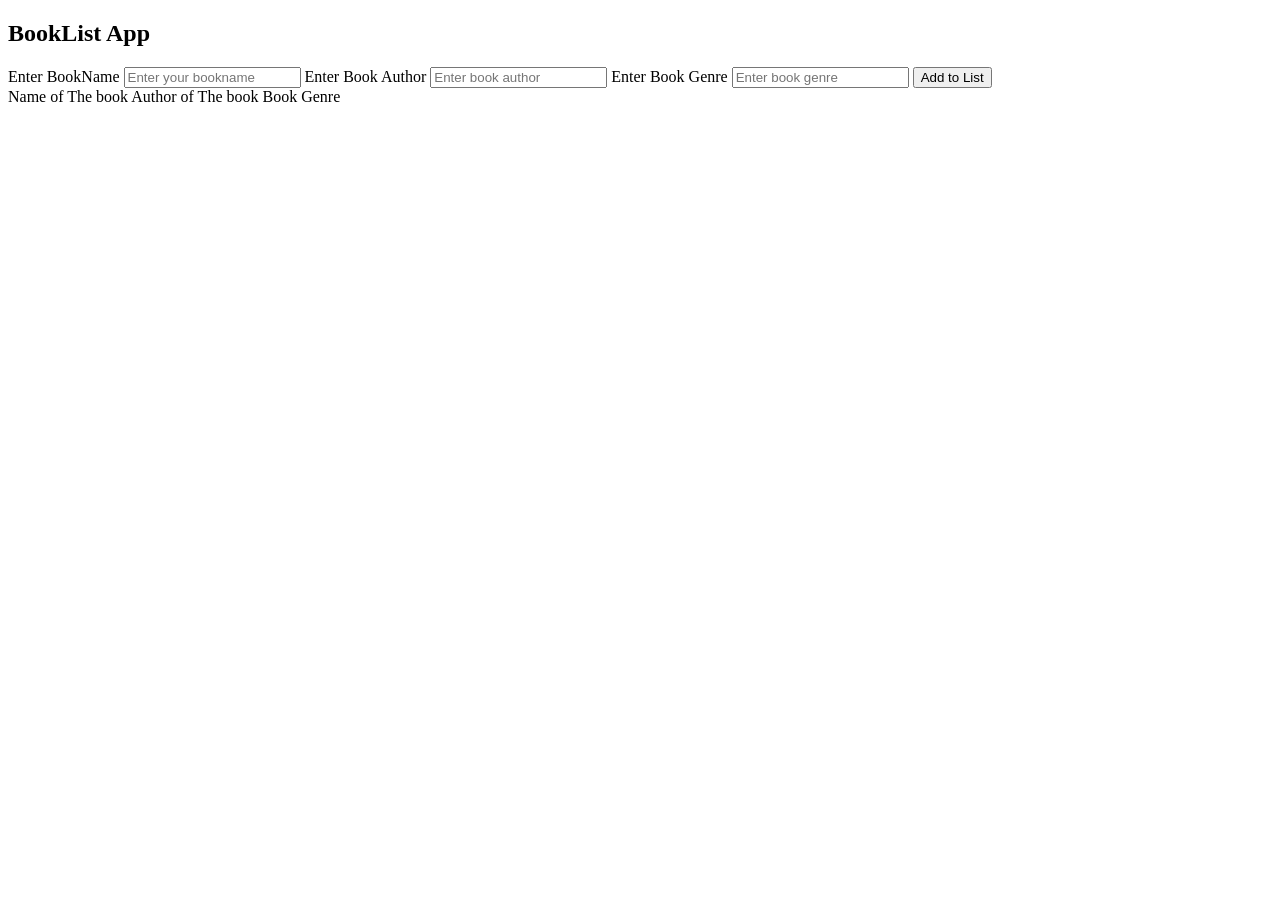
==== BookList/index.html @ 2103cf3c "Code changes made on BookList" ====
<!DOCTYPE html>
<html lang="en">
<head>
    <meta charset="UTF-8">
    <meta name="viewport" content="width=device-width, initial-scale=1.0">
    <title>Document</title>
    <script src="main.js" defer></script>
    <link rel="stylesheet" href="style.css">
</head>
<body>
    <form action="" class="main-form">
    <h2>BookList App</h2>

    <label>Enter BookName</label>
    <input type="" id ="book-name" placeholder="Enter your bookname">
    
    <label>Enter Book Author</label>
    <input type="" id ="book-author" placeholder="Enter book author">

    <label>Enter Book Genre</label>
    <input type="" id ="book-genre" placeholder="Enter book genre">

    <button id = "submit-button" type = "submit"> Add to List</button>

    </form>

    <div id="output-container-lebels">
        <label class="header">Name of The book</label>
        <label class="header">Author of The book</label>
        <label class="header">Book Genre</label>
    </div>

     <div id="output-container-lists">
    </div>
    
</body>
</html>
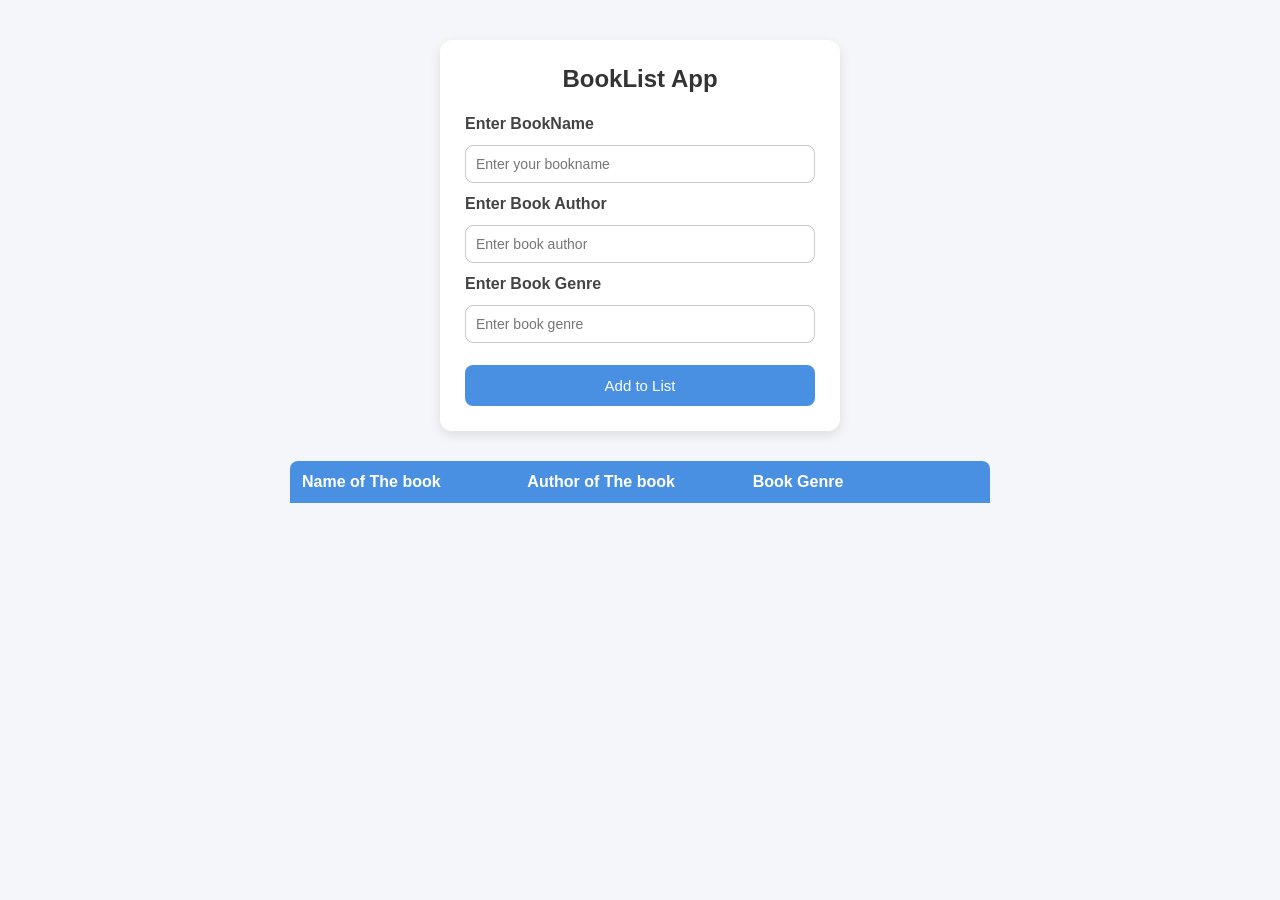
==== commit 1ac4b804: "Js code changes added on booklist App" ====
--- a/BookList/index.html
+++ b/BookList/index.html
@@ -34,4 +34,4 @@
     </div>
     
 </body>
-</html>+</html> 
--- a/BookList/style.css
+++ b/BookList/style.css
@@ -0,0 +1,141 @@
+/* Reset */
+* {
+    margin: 0;
+    padding: 0;
+    box-sizing: border-box;
+}
+
+body {
+    font-family: Arial, sans-serif;
+    background-color: #f4f6f9;
+    display: flex;
+    flex-direction: column;
+    align-items: center;
+    padding: 40px;
+    min-height: 100vh;
+}
+
+/* Form Container */
+.main-form {
+    background-color: white;
+    width: 400px;
+    padding: 25px;
+    border-radius: 12px;
+    box-shadow: 0px 4px 12px rgba(0, 0, 0, 0.1);
+
+    display: flex;
+    flex-direction: column;
+    gap: 12px;
+}
+
+/* Heading */
+.main-form h2 {
+    text-align: center;
+    margin-bottom: 10px;
+    color: #333;
+}
+
+/* Labels */
+.main-form label {
+    font-weight: bold;
+    color: #444;
+}
+
+/* Inputs */
+.main-form input {
+    padding: 10px;
+    border: 1px solid #ccc;
+    border-radius: 8px;
+    outline: none;
+    font-size: 14px;
+    transition: 0.3s;
+}
+
+.main-form input:focus {
+    border-color: #4a90e2;
+    box-shadow: 0px 0px 5px rgba(74, 144, 226, 0.5);
+}
+
+/* Button */
+#submit-button {
+    margin-top: 10px;
+    padding: 12px;
+    border: none;
+    border-radius: 8px;
+    background-color: #4a90e2;
+    color: white;
+    font-size: 15px;
+    cursor: pointer;
+    transition: 0.3s;
+}
+
+#submit-button:hover {
+    background-color: #357abd;
+}
+
+/* Output Headers */
+#output-container-lebels {
+    width: 700px;
+    margin-top: 30px;
+    display: grid;
+    grid-template-columns: repeat(3, 1fr);
+    background-color: #4a90e2;
+    color: white;
+    padding: 12px;
+    border-radius: 8px 8px 0 0;
+    font-weight: bold;
+}
+
+/* List Container */
+#output-container-lists {
+    width: 700px;
+    background-color: white;
+    border-radius: 0 0 8px 8px;
+    box-shadow: 0px 4px 12px rgba(0, 0, 0, 0.1);
+}
+
+/* Each Row */
+.list-div {
+    display: grid;
+    grid-template-columns: repeat(3, 1fr) 80px 80px;
+    align-items: center;
+    padding: 12px;
+    border-bottom: 1px solid #ddd;
+    gap: 10px;
+}
+
+/* List Items */
+.list-div li {
+    list-style: none;
+    color: #333;
+    word-break: break-word;
+}
+
+/* Buttons */
+.cross-btn,
+.edit-btn {
+    padding: 8px 10px;
+    border: none;
+    border-radius: 6px;
+    cursor: pointer;
+    color: white;
+    transition: 0.3s;
+}
+
+/* Delete Button */
+.cross-btn {
+    background-color: crimson;
+}
+
+.cross-btn:hover {
+    background-color: darkred;
+}
+
+/* Edit Button */
+.edit-btn {
+    background-color: seagreen;
+}
+
+.edit-btn:hover {
+    background-color: darkgreen;
+}
